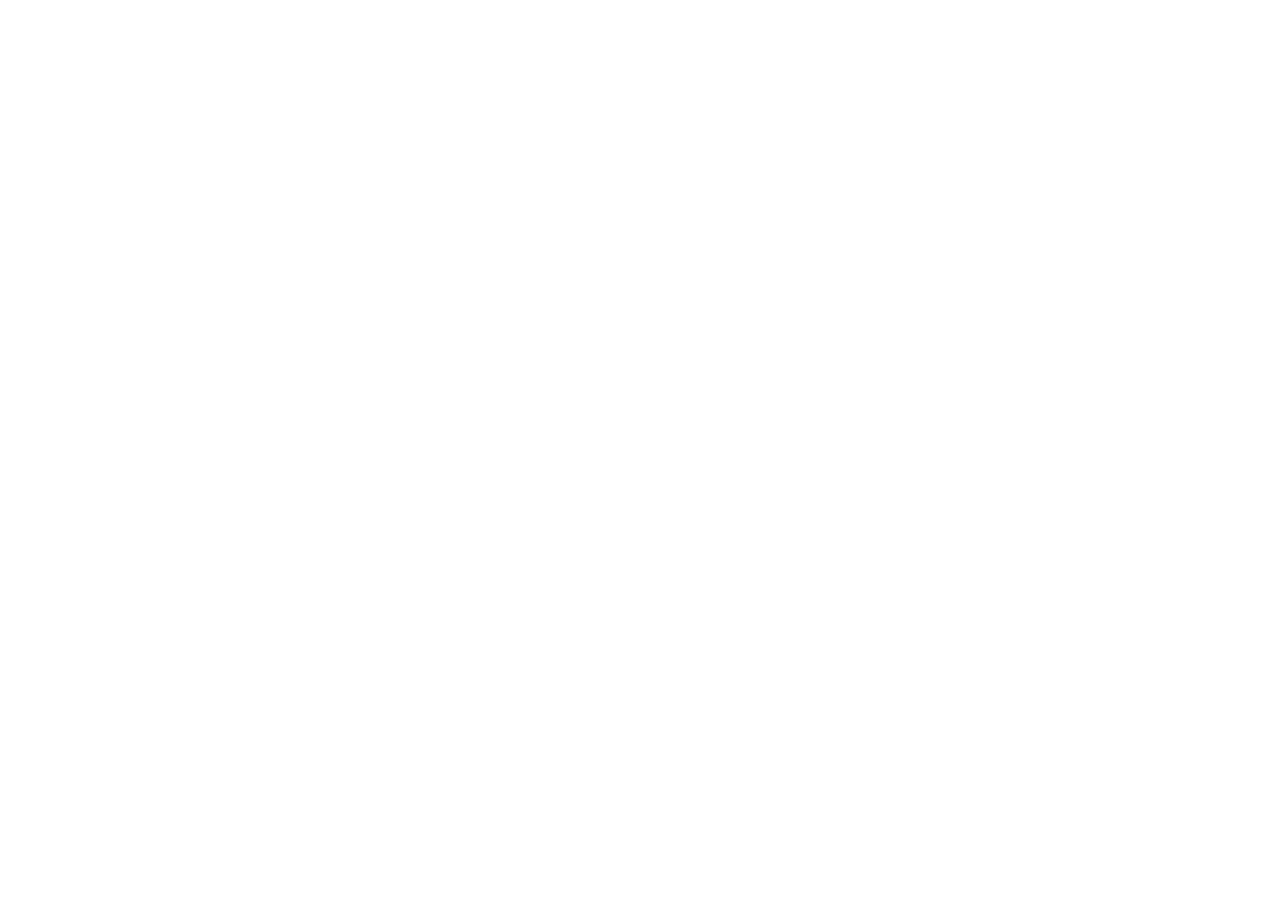
==== index.html @ 7d3398fa "first commit" ====
<!DOCTYPE html>
<html lang="en">

<head>
    <meta charset="UTF-8" />
    <meta name="viewport" content="width=device-width, initial-scale=1.0" />
    <title>Patient Health Record</title>
    <link rel="icon" href="assets/images/patient_diagnosis.png" type="image/x-icon" />
    <script>
        sessionStorage.setItem("https://www.mra.mw/sandbox");
        if (sessionStorage.getItem("Authorization") == null) {
            window.location.href = "views/login.html";
        } else {
            window.location.href = "views/add_tax_payer.html";
        }
    </script>
</head>

<body></body>

</html>
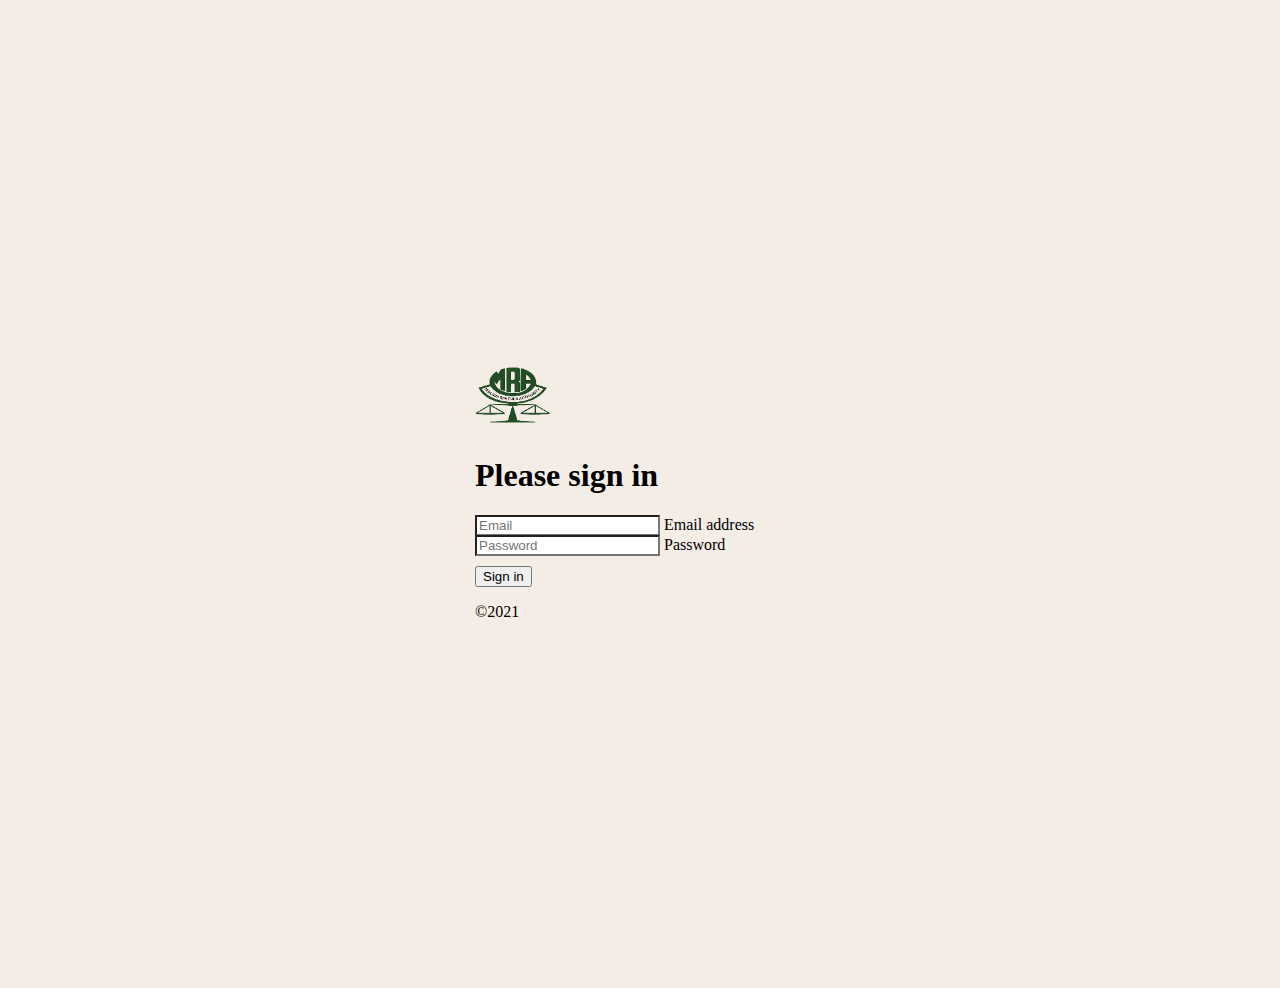
==== commit 411fe0e4: "first commit" ====
--- a/index.html
+++ b/index.html
@@ -4,14 +4,14 @@
 <head>
     <meta charset="UTF-8" />
     <meta name="viewport" content="width=device-width, initial-scale=1.0" />
-    <title>Patient Health Record</title>
-    <link rel="icon" href="assets/images/patient_diagnosis.png" type="image/x-icon" />
+    <title>Tax Payers</title>
+    <link rel="icon" href="../assets/images/mra.jpg" type="image/x-icon" />
     <script>
-        sessionStorage.setItem("https://www.mra.mw/sandbox");
-        if (sessionStorage.getItem("Authorization") == null) {
-            window.location.href = "views/login.html";
+        sessionStorage.setItem("apiURL", "https://www.mra.mw/sandbox");
+        if (sessionStorage.getItem("Username") == null) {
+            window.location.href = 'views/login.html';
         } else {
-            window.location.href = "views/add_tax_payer.html";
+            window.location.href = 'views/add_tax_payer.html';
         }
     </script>
 </head>
